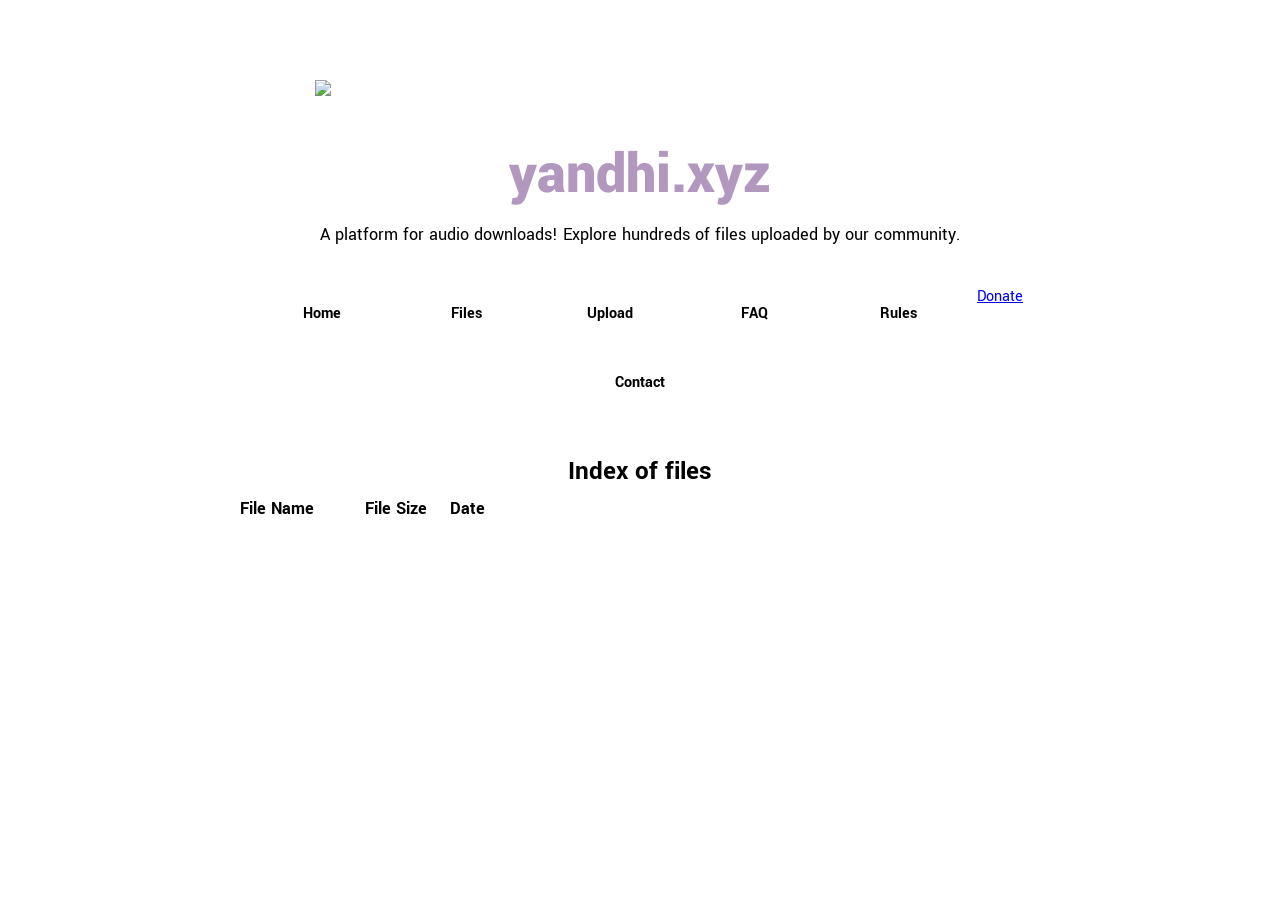
==== files/index.html @ 06355ed7 "Update index.html" ====
<!DOCTYPE html>
<html lang="en">

<head>
<meta charset="UTF-8">
<meta name="viewport" content="width=device-width, initial-scale=1.0">

<title>yandhi.xyz</title>

<link rel="icon" type="image/x-icon" href="favicon.ico">
  
<link href="https://fonts.googleapis.com/css2?family=Yantramanav:wght@400;900&display=swap" rel="stylesheet">

<style>

*{
margin:0;
padding:0;
box-sizing:border-box;
}

body{
font-family:'Yantramanav',sans-serif;
background:#ffffff;
display:flex;
flex-direction:column;
align-items:center;
text-align:center;
padding:40px 20px;
}

.container{
max-width:900px;
width:100%;
}

/* Yandhi minidisc image might not be scaled properly. If it isn't report usig contact. */

.hero{
width:100%;
max-width:650px;
margin:40px auto;
display:block;
}

.title{
font-size:60px;
font-weight:900;
color:#b297be;
margin-bottom:10px;
}

.description{
font-size:18px;
margin-bottom:40px;
}

.navbar{
display:flex;
flex-wrap:wrap;
justify-content:center;
gap:14px;
margin-bottom:40px;
}

.nav-btn{
width:130px;
height:55px;
background-image:url("https://files.strawcdn.com/straw/TSIVdGRJYHbTKFYiFXQG.png");
background-size:contain;
background-repeat:no-repeat;
background-position:center;
display:flex;
align-items:center;
justify-content:center;
font-weight:bold;
text-decoration:none;
color:black;
}

.nav-btn.active{
background-image:url("https://files.strawcdn.com/straw/BVlqgCZFdsxtKGdkPqpp.png");
}

.donate{
position:fixed;
right:20px;
bottom:20px;
width:160px;
height:65px;
background-image:url("https://files.strawcdn.com/straw/IWZFmfxLplPNnrbNUvOO.png");
background-size:contain;
background-repeat:no-repeat;
background-position:center;
display:flex;
align-items:center;
justify-content:center;
font-weight:bold;
text-decoration:none;
color:black;
}

.section{
margin-top:40px;
font-size:18px;
line-height:1.6;
}

ul{
margin-top:15px;
text-align:left;
display:inline-block;
}

li{
margin-bottom:10px;
}

@media (max-width:700px){

.hero{
max-width:95%;
}

.nav-btn{
width:110px;
height:50px;
font-size:14px;
}

.donate{
width:140px;
height:60px;
}

}

</style>

</head>

<body>

<div class="container">

<img class="hero" src="https://files.strawcdn.com/straw/sCrFzFZpvoCJybMckdAT.png">

<h1 class="title">yandhi.xyz</h1>

<p class="description">
A platform for audio downloads! Explore hundreds of files uploaded by our community.
</p>

<div class="navbar">

<a href="./" class="nav-btn active">Home</a>
<a href="./files" class="nav-btn">Files</a>
<a href="./upload" class="nav-btn">Upload</a>
<a href="./faq" class="nav-btn">FAQ</a>
<a href="./rules" class="nav-btn">Rules</a>
<a href="./donate" class="donate-btn">Donate</a>
<a href="./contact" class="nav-btn">Contact</a>

</div>

<div class="section">

<h2>Index of files</h2>

<table id="list">
<thead>
<tr>
<th style="width:55%">File Name</th>
<th style="width:20%">File Size</th>
<th style="width:25%">Date</th>
</tr>
</thead>

<tbody id="fileTable">
</tbody>
</table>

</div>

</div>

</body>
</html>
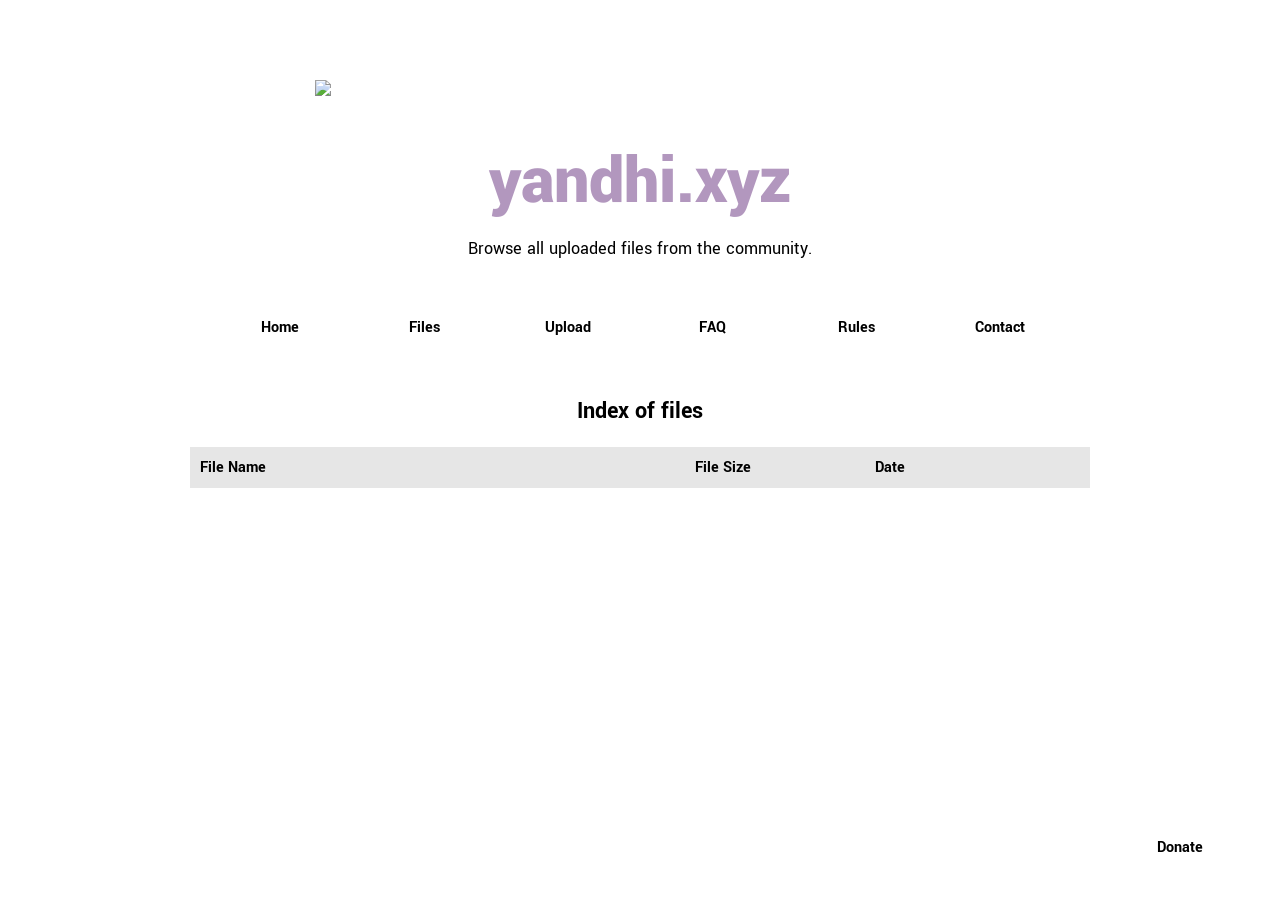
==== commit 083b716c: "Update index.html" ====
--- a/files/index.html
+++ b/files/index.html
@@ -5,10 +5,10 @@
 <meta charset="UTF-8">
 <meta name="viewport" content="width=device-width, initial-scale=1.0">
 
-<title>yandhi.xyz</title>
-
-<link rel="icon" type="image/x-icon" href="favicon.ico">
-  
+<title>Files - yandhi.xyz</title>
+
+<link rel="icon" href="../favicon.ico">
+
 <link href="https://fonts.googleapis.com/css2?family=Yantramanav:wght@400;900&display=swap" rel="stylesheet">
 
 <style>
@@ -34,8 +34,6 @@
 width:100%;
 }
 
-/* Yandhi minidisc image might not be scaled properly. If it isn't report usig contact. */
-
 .hero{
 width:100%;
 max-width:650px;
@@ -44,7 +42,7 @@
 }
 
 .title{
-font-size:60px;
+font-size:70px;
 font-weight:900;
 color:#b297be;
 margin-bottom:10px;
@@ -102,20 +100,41 @@
 
 .section{
 margin-top:40px;
-font-size:18px;
-line-height:1.6;
-}
-
-ul{
-margin-top:15px;
+width:100%;
+}
+
+#list{
+width:100%;
+border-collapse:collapse;
+background:#f7f7f7;
+margin-top:20px;
+}
+
+#list th{
 text-align:left;
-display:inline-block;
-}
-
-li{
-margin-bottom:10px;
-}
-
+padding:10px;
+background:#e6e6e6;
+}
+
+#list td{
+padding:10px;
+border-bottom:1px solid #ddd;
+}
+
+#list tr:hover{
+background:#efefef;
+}
+
+a{
+color:#0366d6;
+text-decoration:none;
+}
+
+a:hover{
+text-decoration:underline;
+}
+
+/* MOBILE */
 @media (max-width:700px){
 
 .hero{
@@ -148,19 +167,16 @@
 <h1 class="title">yandhi.xyz</h1>
 
 <p class="description">
-A platform for audio downloads! Explore hundreds of files uploaded by our community.
+Browse all uploaded files from the community.
 </p>
 
 <div class="navbar">
-
-<a href="./" class="nav-btn active">Home</a>
-<a href="./files" class="nav-btn">Files</a>
-<a href="./upload" class="nav-btn">Upload</a>
-<a href="./faq" class="nav-btn">FAQ</a>
-<a href="./rules" class="nav-btn">Rules</a>
-<a href="./donate" class="donate-btn">Donate</a>
-<a href="./contact" class="nav-btn">Contact</a>
-
+<a href="../" class="nav-btn">Home</a>
+<a href="./" class="nav-btn active">Files</a>
+<a href="../upload" class="nav-btn">Upload</a>
+<a href="../faq" class="nav-btn">FAQ</a>
+<a href="../rules" class="nav-btn">Rules</a>
+<a href="../contact" class="nav-btn">Contact</a>
 </div>
 
 <div class="section">
@@ -176,13 +192,41 @@
 </tr>
 </thead>
 
-<tbody id="fileTable">
-</tbody>
+<tbody id="fileTable"></tbody>
+
 </table>
 
 </div>
 
 </div>
+
+<a href="../donate" class="donate">Donate</a>
+
+<script>
+
+fetch("files.json")
+.then(res => res.json())
+.then(files => {
+
+const table = document.getElementById("fileTable");
+
+files.forEach(file => {
+
+let row = document.createElement("tr");
+
+row.innerHTML = `
+<td><a href="${file.name}">${file.name}</a></td>
+<td>${file.size}</td>
+<td>${file.date}</td>
+`;
+
+table.appendChild(row);
+
+});
+
+});
+
+</script>
 
 </body>
 </html>
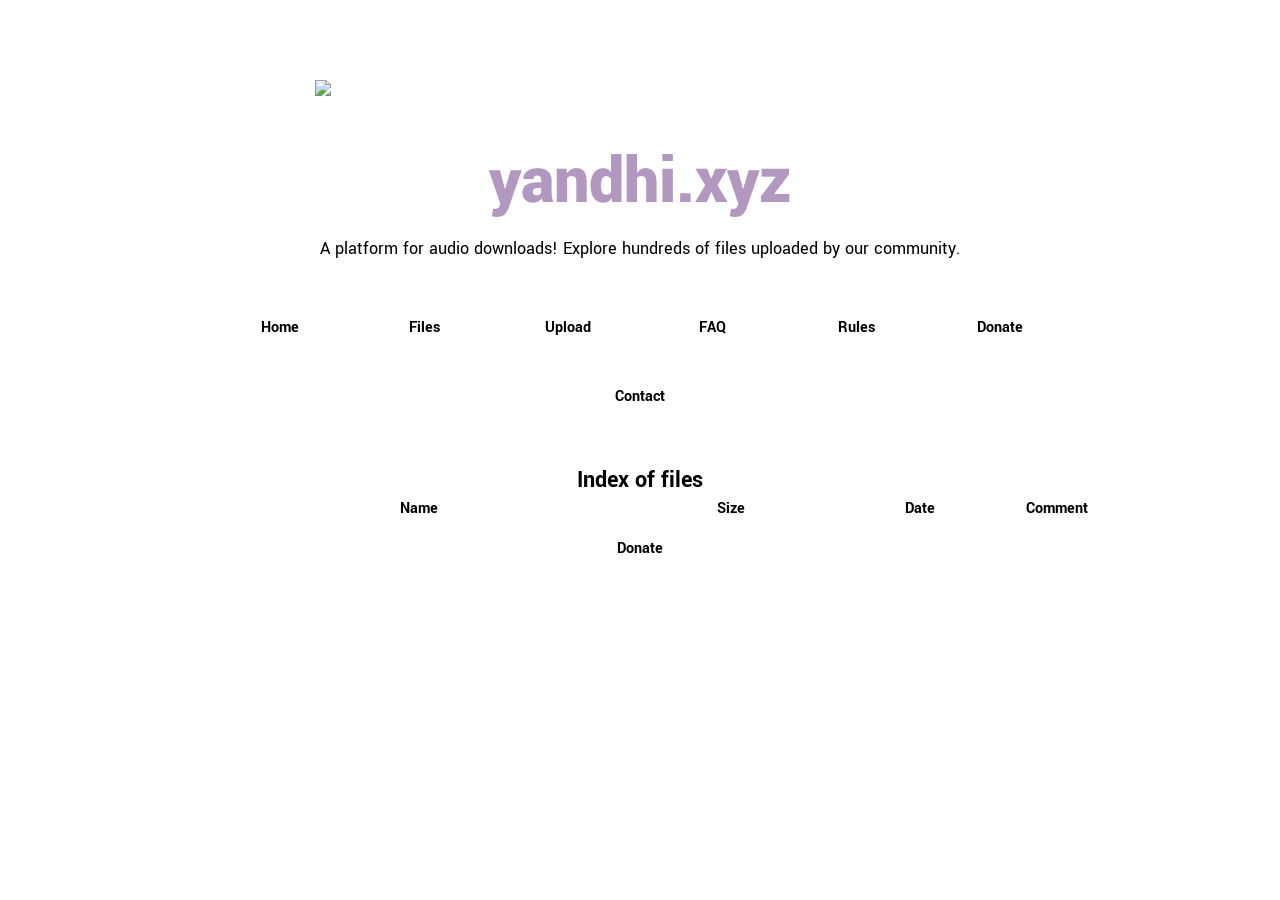
==== commit aa3d1494: "Update index.html" ====
--- a/files/index.html
+++ b/files/index.html
@@ -81,11 +81,8 @@
 }
 
 .donate{
-position:fixed;
-right:20px;
-bottom:20px;
-width:160px;
-height:65px;
+width:130px;
+height:55px;
 background-image:url("https://files.strawcdn.com/straw/IWZFmfxLplPNnrbNUvOO.png");
 background-size:contain;
 background-repeat:no-repeat;
@@ -100,41 +97,20 @@
 
 .section{
 margin-top:40px;
-width:100%;
-}
-
-#list{
-width:100%;
-border-collapse:collapse;
-background:#f7f7f7;
-margin-top:20px;
-}
-
-#list th{
+font-size:18px;
+line-height:1.6;
+}
+
+ul{
+margin-top:15px;
 text-align:left;
-padding:10px;
-background:#e6e6e6;
-}
-
-#list td{
-padding:10px;
-border-bottom:1px solid #ddd;
-}
-
-#list tr:hover{
-background:#efefef;
-}
-
-a{
-color:#0366d6;
-text-decoration:none;
-}
-
-a:hover{
-text-decoration:underline;
-}
-
-/* MOBILE */
+display:inline-block;
+}
+
+li{
+margin-bottom:10px;
+}
+
 @media (max-width:700px){
 
 .hero{
@@ -167,28 +143,31 @@
 <h1 class="title">yandhi.xyz</h1>
 
 <p class="description">
-Browse all uploaded files from the community.
+A platform for audio downloads! Explore hundreds of files uploaded by our community.
 </p>
 
 <div class="navbar">
-<a href="../" class="nav-btn">Home</a>
-<a href="./" class="nav-btn active">Files</a>
-<a href="../upload" class="nav-btn">Upload</a>
-<a href="../faq" class="nav-btn">FAQ</a>
-<a href="../rules" class="nav-btn">Rules</a>
-<a href="../contact" class="nav-btn">Contact</a>
+
+<a href="./" class="nav-btn active">Home</a>
+<a href="./files" class="nav-btn">Files</a>
+<a href="./upload" class="nav-btn">Upload</a>
+<a href="./faq" class="nav-btn">FAQ</a>
+<a href="./rules" class="nav-btn">Rules</a>
+
+<a href="./donate" class="donate">Donate</a>
+<a href="./contact" class="nav-btn">Contact</a>
+
 </div>
-
-<div class="section">
 
 <h2>Index of files</h2>
 
 <table id="list">
 <thead>
 <tr>
-<th style="width:55%">File Name</th>
-<th style="width:20%">File Size</th>
+<th style="width:55%">Name</th>
+<th style="width:20%">Size</th>
 <th style="width:25%">Date</th>
+<th style="width:25%">Comment</th>
 </tr>
 </thead>
 
@@ -204,7 +183,7 @@
 
 <script>
 
-fetch("files.json")
+fetch("filelist.json")
 .then(res => res.json())
 .then(files => {
 
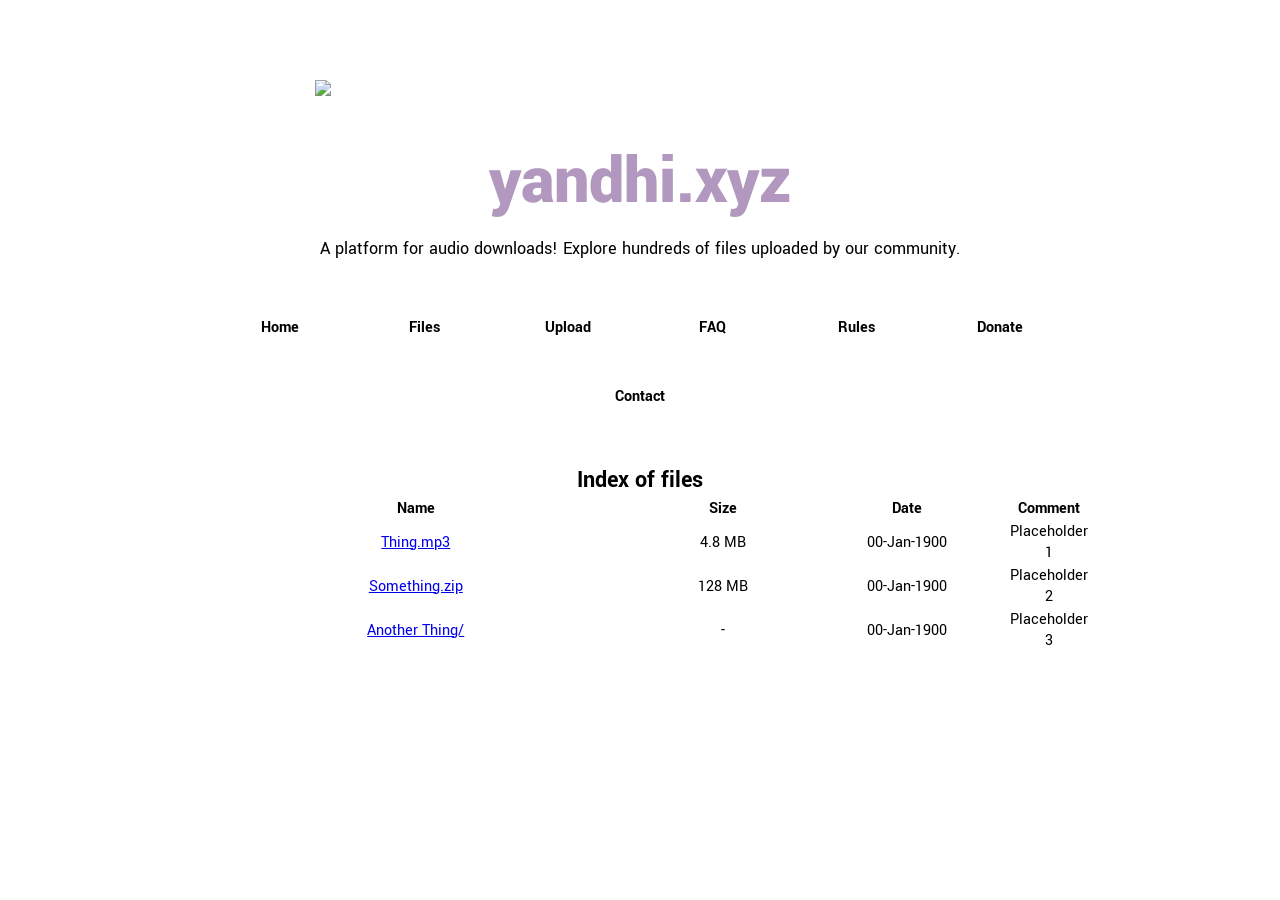
==== commit ebc8ab65: "Update index.html" ====
--- a/files/index.html
+++ b/files/index.html
@@ -148,14 +148,13 @@
 
 <div class="navbar">
 
-<a href="./" class="nav-btn active">Home</a>
-<a href="./files" class="nav-btn">Files</a>
-<a href="./upload" class="nav-btn">Upload</a>
-<a href="./faq" class="nav-btn">FAQ</a>
-<a href="./rules" class="nav-btn">Rules</a>
-
-<a href="./donate" class="donate">Donate</a>
-<a href="./contact" class="nav-btn">Contact</a>
+<a href="../" class="nav-btn active">Home</a>
+<a href="../files" class="nav-btn">Files</a>
+<a href="../upload" class="nav-btn">Upload</a>
+<a href="../faq" class="nav-btn">FAQ</a>
+<a href="../rules" class="nav-btn">Rules</a>
+<a href="../donate" class="donate">Donate</a>
+<a href="../contact" class="nav-btn">Contact</a>
 
 </div>
 
@@ -177,12 +176,7 @@
 
 </div>
 
-</div>
-
-<a href="../donate" class="donate">Donate</a>
-
 <script>
-
 fetch("filelist.json")
 .then(res => res.json())
 .then(files => {
@@ -193,18 +187,31 @@
 
 let row = document.createElement("tr");
 
-row.innerHTML = `
-<td><a href="${file.name}">${file.name}</a></td>
-<td>${file.size}</td>
-<td>${file.date}</td>
-`;
+let nameCell = document.createElement("td");
+let link = document.createElement("a");
+link.href = file.name;
+link.textContent = file.name;
+nameCell.appendChild(link);
+
+let sizeCell = document.createElement("td");
+sizeCell.textContent = file.size;
+
+let dateCell = document.createElement("td");
+dateCell.textContent = file.date;
+
+let commentCell = document.createElement("td");
+commentCell.textContent = file.comment || "";
+
+row.appendChild(nameCell);
+row.appendChild(sizeCell);
+row.appendChild(dateCell);
+row.appendChild(commentCell);
 
 table.appendChild(row);
 
 });
 
 });
-
 </script>
 
 </body>
